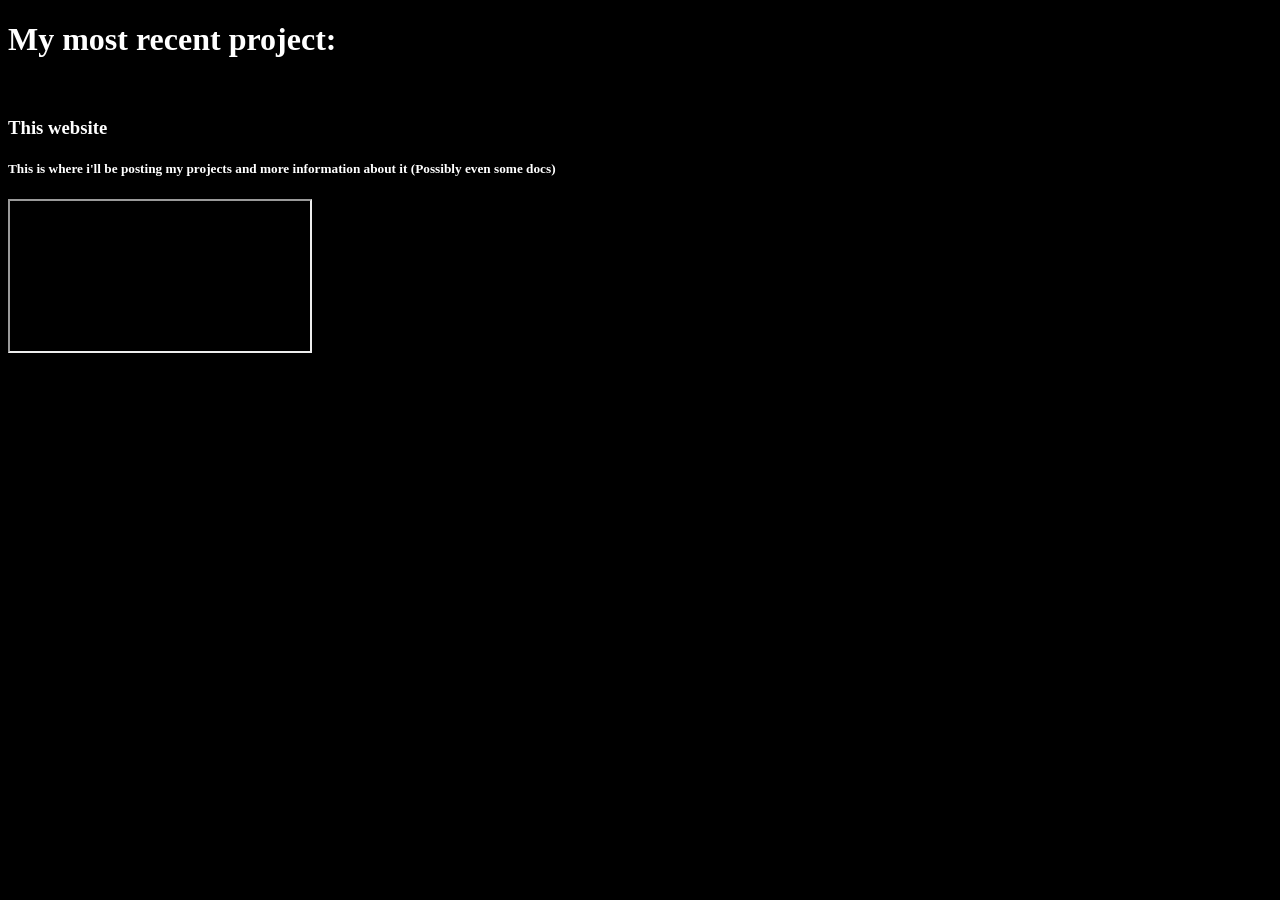
==== RecentProject.html @ 8154296f "Add files via upload" ====
<!DOCTYPE html>
<html lang="en">
    <head>
        <meta charset="UTF-8">
        <meta name="viewport" content="width=device-width, initial-scale=1.0">
        <link rel = "stylesheet" href = "style.css">
        <title>ZmaskBlue</title>
    </head>
    <body>
        <h1>
            My most recent project:
        </h1>
        <br>
        <h3>
            This website
        </h3>
        <h5>
            This is where i'll be posting my projects and more information about it (Possibly even some docs)
        </h5>
        <iframe id = "projectvidframe"></iframe>
    </body>
</html>
---- style.css ----
#titlediv{
    width: 100%vh;
    height: 100px;
    background-color: darkslategray;
    color: lime;
    align-content: center;
    justify-items: center;
    
}
#titletext{
    font-size: 40px;
}
#projectviddiv{
    width: 800px;
    height:400px;
    justify-content: center;
}
#projectviddiv{
    width: 800px;
    height:auto;
    src:"";
}
h1{
    color:white;
    align-content: center;
}
h3{
    color: white;
    align-content: center;
}
h5{
    color: white;
    align-content: center;
}
body{
    background-color:black;
}
p{
    text-align: center;
    color: white;
}
hr{
    background-color: limegreen;
}
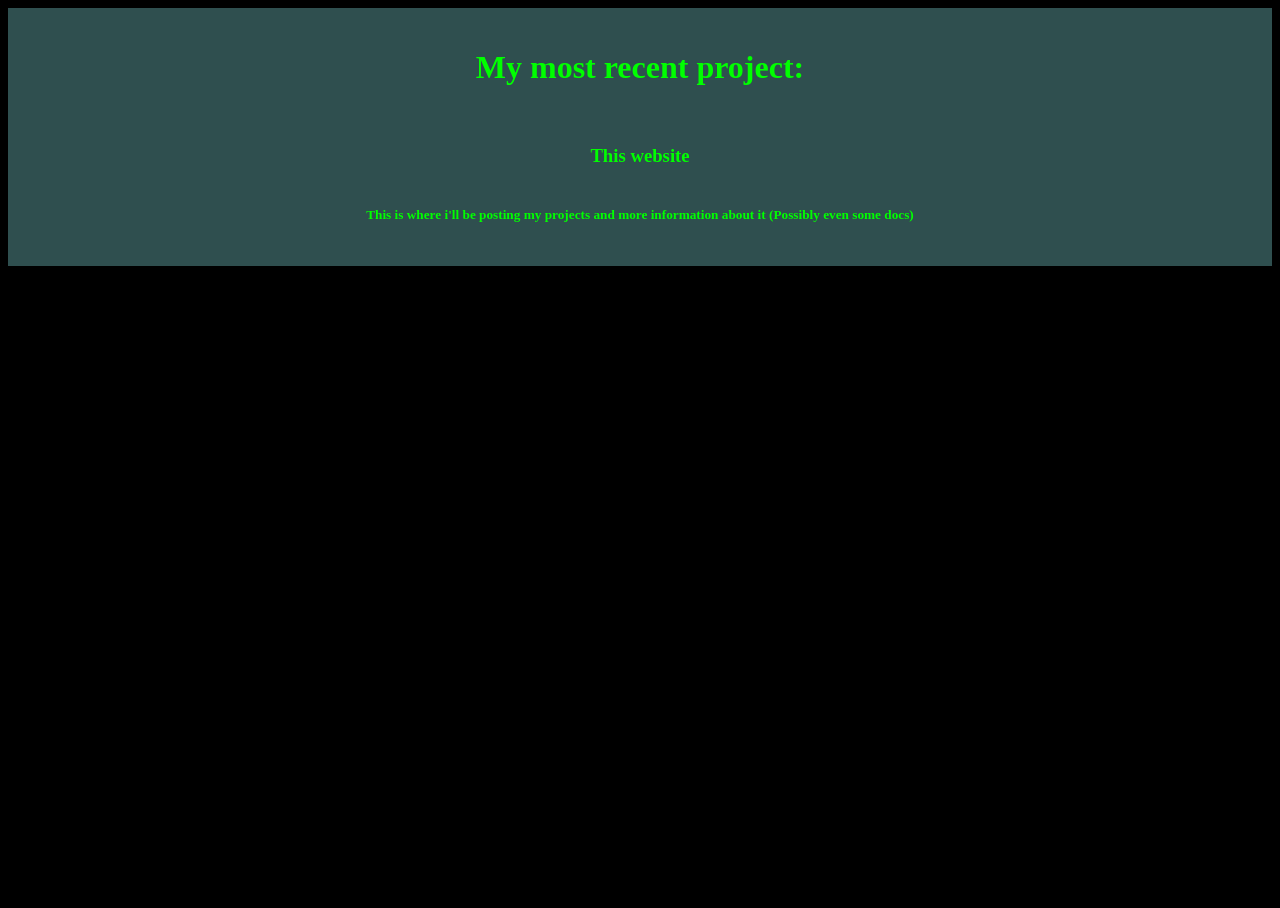
==== commit cefe412b: "Add files via upload" ====
--- a/RecentProject.html
+++ b/RecentProject.html
@@ -7,16 +7,20 @@
         <title>ZmaskBlue</title>
     </head>
     <body>
-        <h1>
-            My most recent project:
-        </h1>
-        <br>
-        <h3>
-            This website
-        </h3>
-        <h5>
-            This is where i'll be posting my projects and more information about it (Possibly even some docs)
-        </h5>
-        <iframe id = "projectvidframe"></iframe>
+        <div id = "recentprojectdiv">
+            <h1>
+                My most recent project:
+            </h1>
+            <br>
+            <h3>
+                This website
+            </h3>
+            <h5>
+                This is where i'll be posting my projects and more information about it (Possibly even some docs)
+            </h5>
+        </div>
+        <div id = "projectviddiv">
+            <iframe width="356" height="634" src="https://www.youtube.com/embed/rFNmcB31fMg" title="2nd day of making a website for my channel #devlog #website development #viral" frameborder="0" allow="accelerometer; autoplay; clipboard-write; encrypted-media; gyroscope; picture-in-picture; web-share" referrerpolicy="strict-origin-when-cross-origin" allowfullscreen></iframe>
+        </div>
     </body>
 </html>
--- a/style.css
+++ b/style.css
@@ -7,30 +7,66 @@
     justify-items: center;
     
 }
+#buttonholder{
+    width: 100%;
+    min-height: auto;
+    display: flex;
+    justify-content: center;
+    gap: 10px;
+}
+.ytbutton{
+    border: none;
+    background: none;
+    outline:none;
+
+    padding: 12px 24px;
+    border-radius: 8px;
+    cursor: pointer;
+  
+    font-family: 'Segoe UI', Tahoma, Geneva, Verdana, sans-serif;
+    font-size: 16px;
+    font-weight: 600;
+    color: #ffffff;
+    background-color: #007bff;
+    box-shadow: 0 4px 6px rgba(0, 0, 0, 0.1);
+    transition: all 0.2s ease-in-out;
+}
+.ytbutton:hover{
+    background-color: #0056b3;
+    transform: scale(1.2);
+    box-shadow: 0 6px 12px rgba(0, 0, 0, 0.15);
+}
+.ytbutton:active{
+    transform: scale(1); 
+    box-shadow: 0 2px 4px rgba(0, 0, 0, 0.1);
+}    
 #titletext{
     font-size: 40px;
 }
 #projectviddiv{
-    width: 800px;
-    height:400px;
+    width: 100%;
+    min-height: 400px;
+    display: flex;
+    align-items: center;
     justify-content: center;
 }
-#projectviddiv{
-    width: 800px;
-    height:auto;
-    src:"";
+#projectviddiv iframe{
+    width: min(356px, 100%);
+    aspect-ratio: 9 / 16;
+    border: 0;
 }
-h1{
-    color:white;
-    align-content: center;
-}
-h3{
-    color: white;
-    align-content: center;
-}
-h5{
-    color: white;
-    align-content: center;
+#recentprojectdiv{
+    width: 100%;
+    min-height: 200px;
+    display: flex;
+    flex-direction: column;
+    justify-content: center;
+    align-items: center;
+    background-color: darkslategray;
+    color: lime;
+    text-align: center;
+    box-sizing: border-box;
+    padding: 20px;
 }
 body{
     background-color:black;
